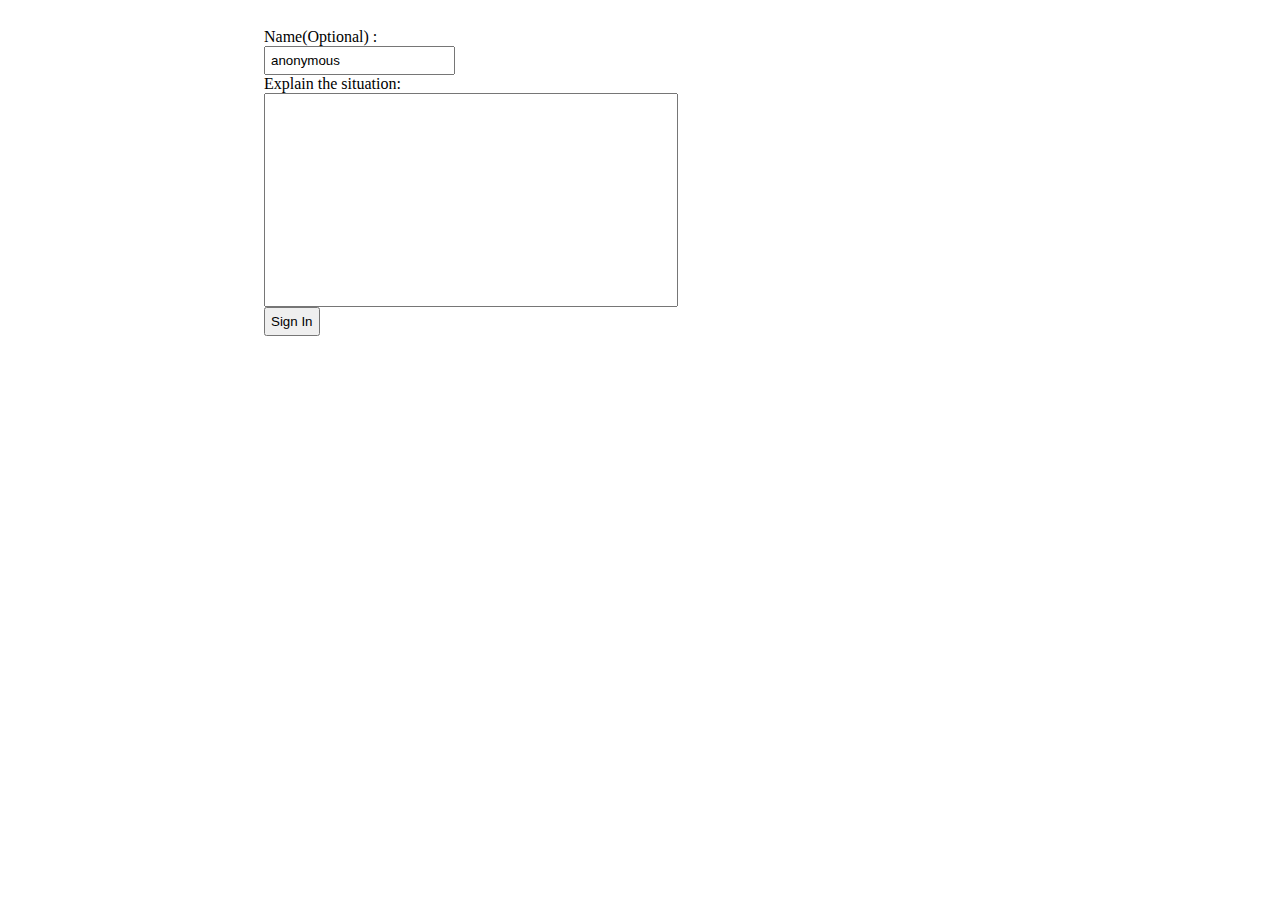
==== src/main/resources/templates/createticket.html @ 90beb77d "Added projectfiles to Git." ====
<!DOCTYPE html>
<!--
To change this license header, choose License Headers in Project Properties.
To change this template file, choose Tools | Templates
and open the template in the editor.
-->
<html>
    <head>
        <title>TODO supply a title</title>
        <meta charset="UTF-8">
        <meta name="viewport" content="width=device-width, initial-scale=1.0">
       <link href="../static/css/Layout.css" th:href="@{/css/Layout.css}" rel="stylesheet" />
    </head>
    <body>
        <form th:action="@{/createticket/addticket}" method="post">
            <div><label> Name(Optional) : <input type="text" value="anonymous" name="user"/> </label></div>
            <div id="ticket"><label> Explain the situation: <input type="text" name="text"/> </label></div>
            <div><input type="submit" value="Sign In"/></div>
        </form>
    </body>
</html>
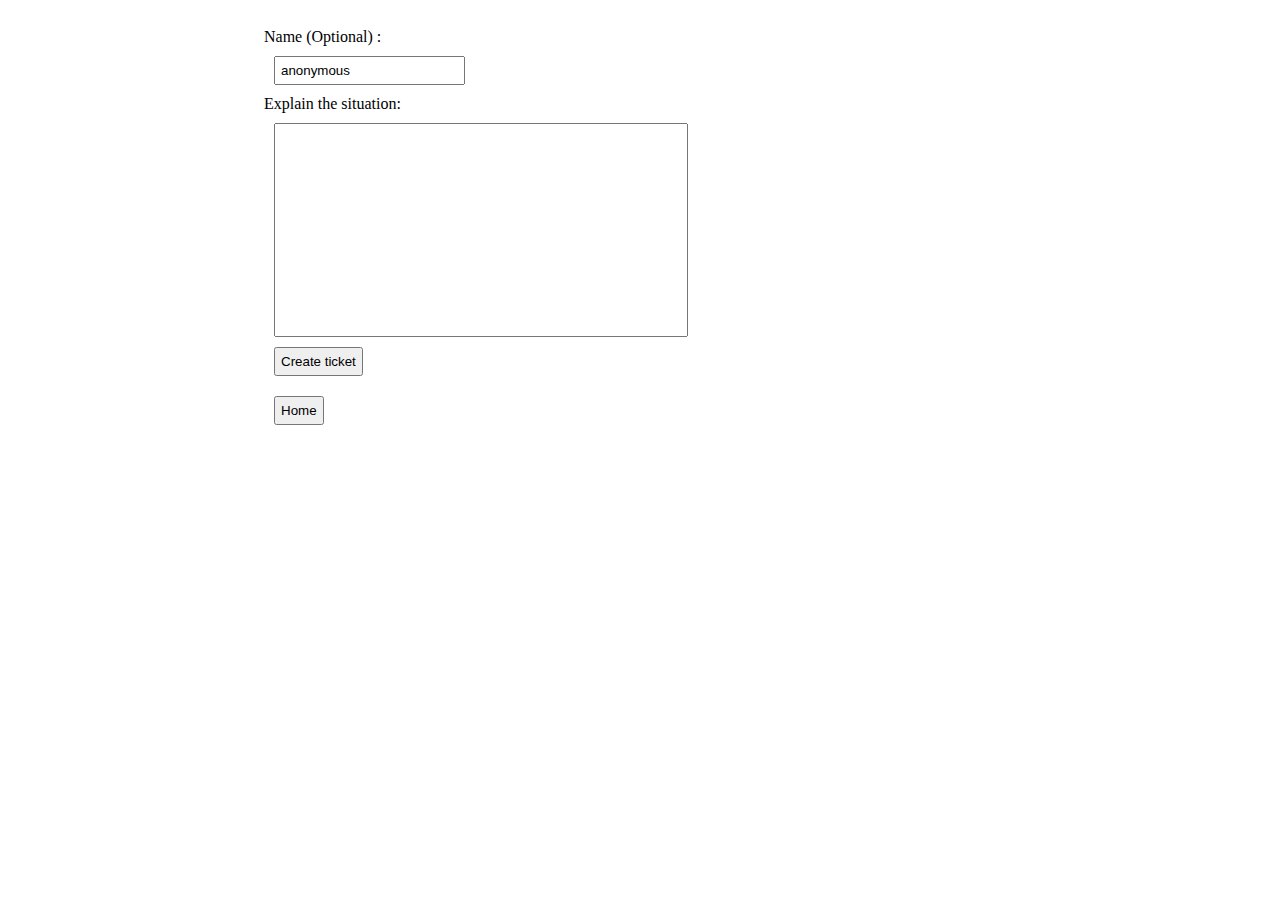
==== commit f77434e8: "- Added home buttons to pages without - Added some margin around the buttons" ====
--- a/src/main/resources/templates/createticket.html
+++ b/src/main/resources/templates/createticket.html
@@ -13,9 +13,14 @@
     </head>
     <body>
         <form th:action="@{/createticket/addticket}" method="post">
-            <div><label> Name(Optional) : <input type="text" value="anonymous" name="user"/> </label></div>
+            <div><label> Name (Optional) : <input type="text" value="anonymous" name="user"/> </label></div>
             <div id="ticket"><label> Explain the situation: <input type="text" name="text"/> </label></div>
-            <div><input type="submit" value="Sign In"/></div>
+            <div><input type="submit" value="Create ticket"/></div>
         </form>
+        
+        
+        <form  action="/">
+    <button type="submit">Home</button>
+</form>
     </body>
 </html>
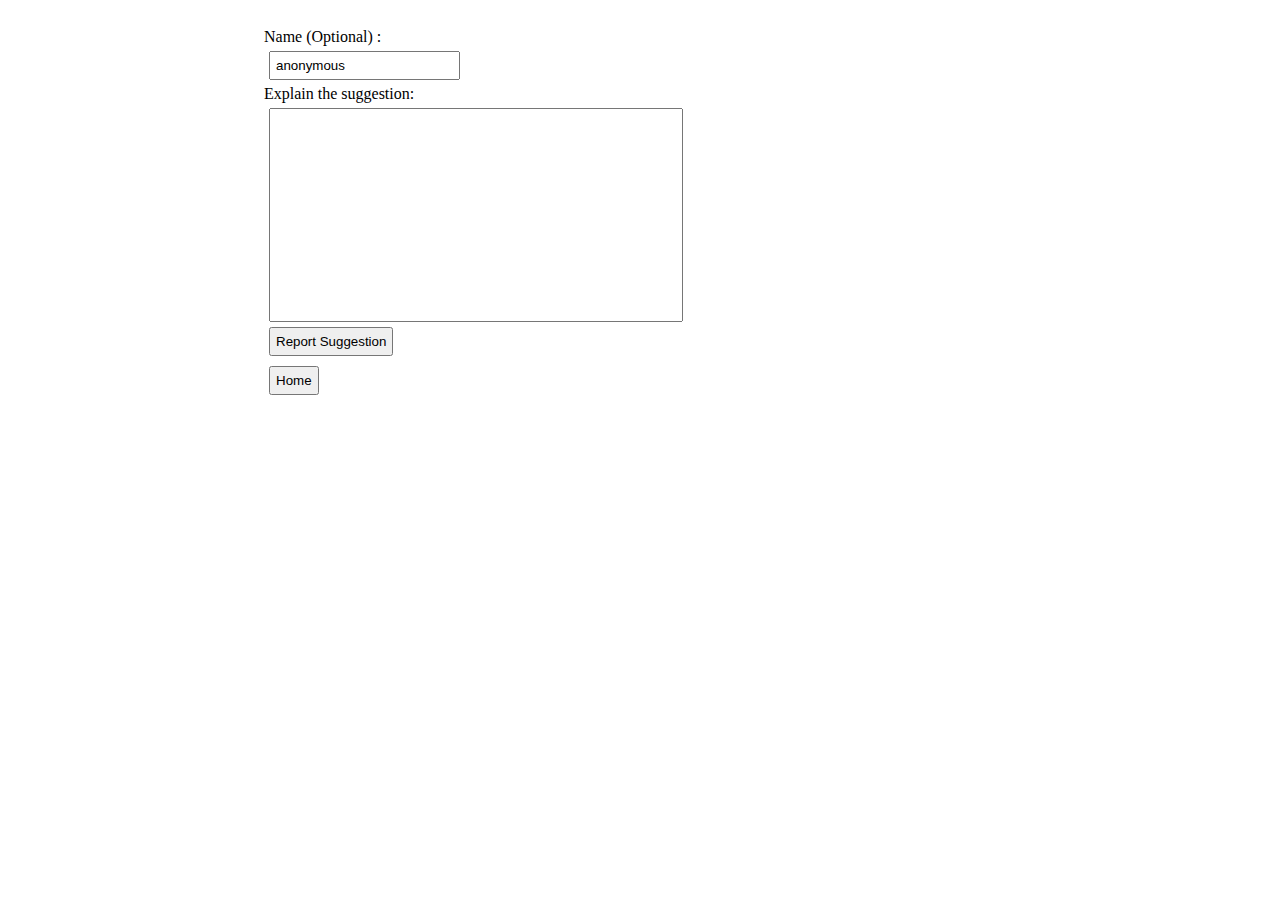
==== commit 607f8c82: "- Changed some button names - Removed spacing in tickets, and added paddin and margin" ====
--- a/src/main/resources/templates/createticket.html
+++ b/src/main/resources/templates/createticket.html
@@ -14,8 +14,8 @@
     <body>
         <form th:action="@{/createticket/addticket}" method="post">
             <div><label> Name (Optional) : <input type="text" value="anonymous" name="user"/> </label></div>
-            <div id="ticket"><label> Explain the situation: <input type="text" name="text"/> </label></div>
-            <div><input type="submit" value="Create ticket"/></div>
+            <div id="ticket"><label> Explain the suggestion: <input type="text" name="text"/> </label></div>
+            <div><input type="submit" value="Report Suggestion"/></div>
         </form>
         
         
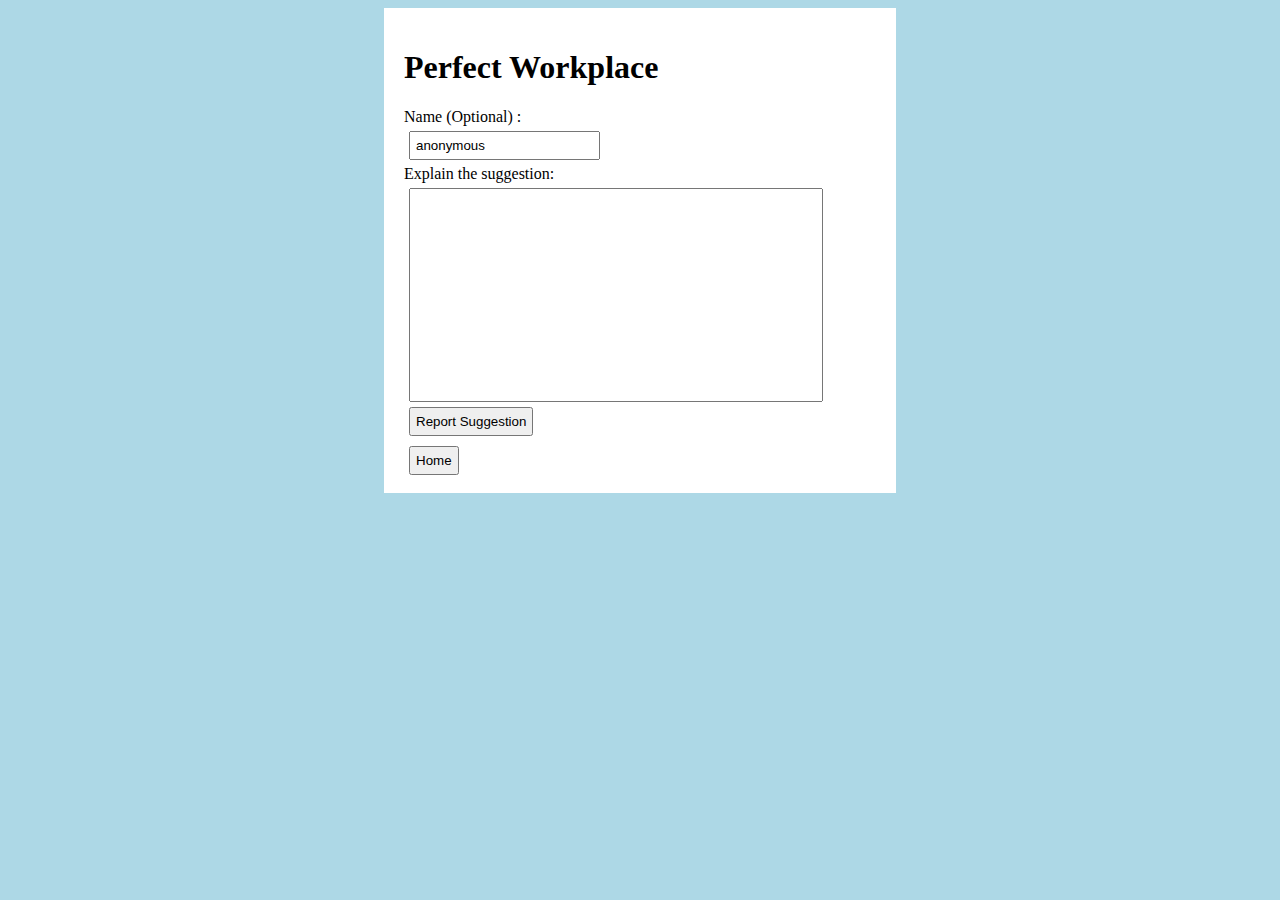
==== commit fd591cfd: "Added error page. Changed some css paddings Added header." ====
--- a/src/main/resources/templates/createticket.html
+++ b/src/main/resources/templates/createticket.html
@@ -11,7 +11,9 @@
         <meta name="viewport" content="width=device-width, initial-scale=1.0">
        <link href="../static/css/Layout.css" th:href="@{/css/Layout.css}" rel="stylesheet" />
     </head>
+      
     <body>
+        <header><h1>Perfect Workplace</h1></header>
         <form th:action="@{/createticket/addticket}" method="post">
             <div><label> Name (Optional) : <input type="text" value="anonymous" name="user"/> </label></div>
             <div id="ticket"><label> Explain the suggestion: <input type="text" name="text"/> </label></div>
@@ -20,7 +22,7 @@
         
         
         <form  action="/">
-    <button type="submit">Home</button>
+    <button>Home</button>
 </form>
     </body>
 </html>
